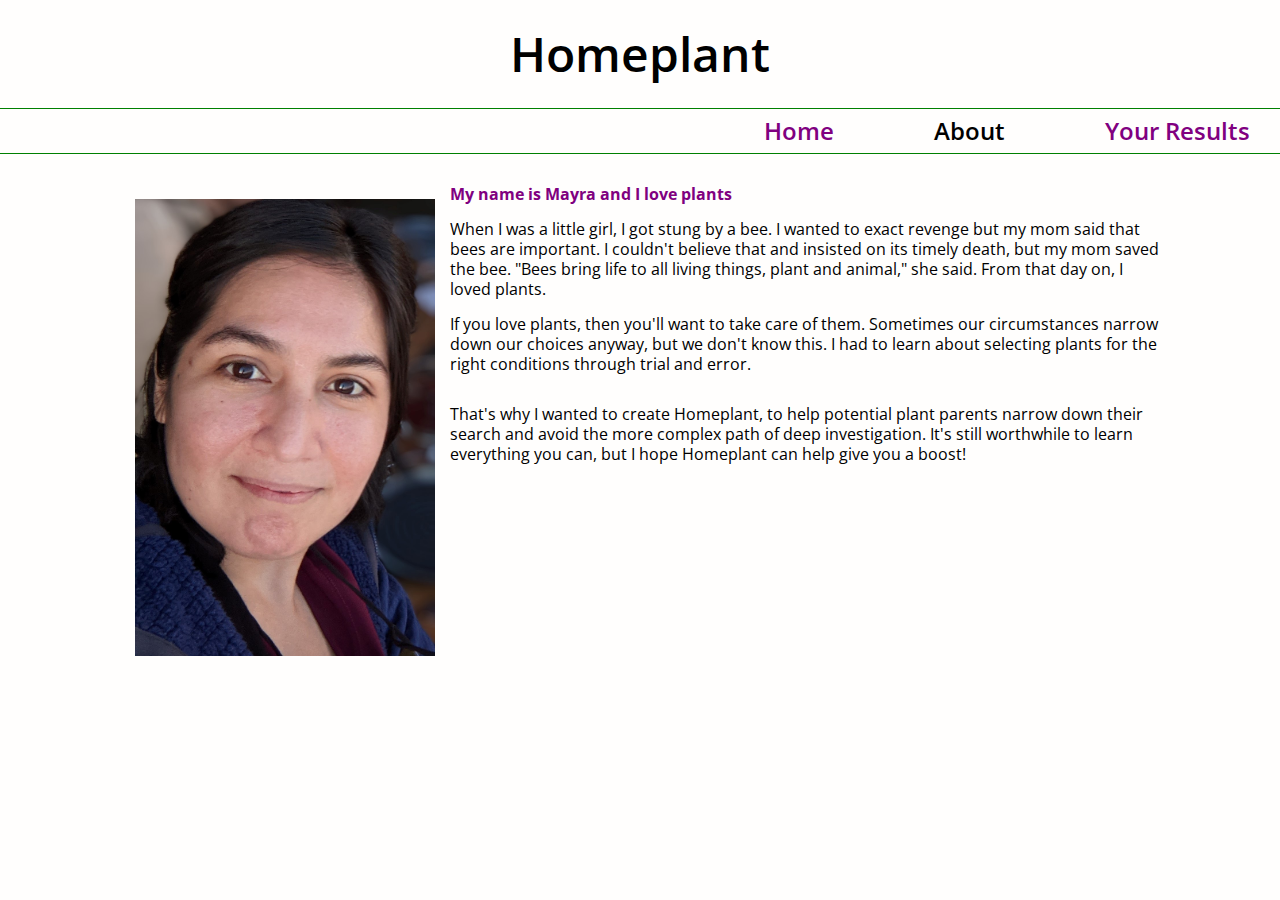
==== about.html @ e1ad8b5f "about page created and css" ====
<!DOCTYPE html>
<html lang="en">
<head>
  <meta charset="UTF-8">
  <meta name="viewport" content="width=device-width, initial-scale=1.0">
  <title>Homeplant - About</title>
  <link rel="stylesheet" href="css/reset.css">
  <link rel="stylesheet" href="css/style.css"> 
  <link rel="preconnect" href="https://fonts.googleapis.com">
  <link rel="preconnect" href="https://fonts.gstatic.com" crossorigin>
  <link href="https://fonts.googleapis.com/css2?family=Mooli&family=Open+Sans&display=swap" rel="stylesheet">
  </head>

    <header>
      <h1>Homeplant</h1>
  
      <nav>
        <ul>
          <li><a href="results.html">Your Results</a></li>
          <li>About</li>
          <li><a href="index.html">Home</a></li>
        </ul>
      </nav>
    </header>
  
  
  
    <main>
      <section id="main-container">
        <img src="img/foto.jpg" alt="" id="article-img">
        <article>
          <h2>My name is Mayra and I love plants</h2>
          <p>
            When I was a little girl, I got stung by a bee. I wanted to exact revenge but my mom said that bees are important. I couldn't believe that and insisted on its timely death, but my mom saved the bee. "Bees bring life to all living things, plant and animal," she said. From that day on, I loved plants.
          </p>  
          <p>
           If you love plants, then you'll want to take care of them. Sometimes our circumstances narrow down our choices anyway, but we don't know this. I had to learn about selecting plants for the right conditions through trial and error.
          </p>
          </p>          
            That's why I wanted to create Homeplant, to help potential plant parents narrow down their search and avoid the more complex path of deep investigation. It's still worthwhile to learn everything you can, but I hope Homeplant can help give you a boost!
          </p>
        </article>
      </section>
      </main>
</body>
</html>
---- css/style.css ----
body {
  background-color: #FFFEFD;
  margin: auto;
  font-family: 'Open Sans', sans-serif;
}

header {
  font-size: 3em;
  font-weight: 600;
  text-align: center;
  margin: 0;
}

header h1{
  margin: 15px;
  font-size: 1em;
  padding: 15px;
}

nav{
  border-top: 1px solid green;
  border-bottom: 1px solid green;
}

nav ul {
  display: flex;
  gap: 80px;
  direction: rtl;
  margin-right: 20px;
}

nav ul li {
  font-size: 0.5em;
  vertical-align:middle;
  padding: 10px;
}

nav ul li a, nav ul li a:active{
  text-decoration: none;
  color: purple;
}

p {
  padding-bottom: 15px;
}

main {
  margin: auto;
  max-width:1100px;
  margin-top: 15px;
}

#main-container {
  display: flex;
  justify-content: space-evenly;
  margin: 30px;
}


main section img {
  width: 40%;
  height: 40%;
  margin: 15px;
}

main article{
  margin: 15px
  font-weight: 400;
  line-height: 20px;
}

main article h2{
  margin-bottom: 15px;
  font-weight: 700;
  color: purple;
}

main article h3{
  margin-bottom: 15px;
  font-weight: 600;
  color: green;
}

#article-img {
  max-width:300px;
}


form{
  border: 1px solid green;
  border-radius: 20px;
  padding: 25px;
  width: 45%;
  margin: auto;
  background-color: #93D4CE;
}

form div{
  margin: 15px;
}

form legend{
  color: green;
  font-weight: 500;
  font-size: large;
  line-height: 1.5em;
  margin-bottom: 15px;
  margin-left: 30px;

}

input[type="radio"] {
  height: 1em;
  width: 1em;
  vertical-align: middle;
  margin-left: 30px;
}

button {
  padding: 5px;
  font: bold 1em;
  border: 2px solid #333;
  border-radius: 5px;
  background: palevioletred;
  margin-left: 30px;
}

button:hover {
  outline: none;
  background: green;
  color: #fff;
}

.large-label {
  display: inline-block;
  font: 1rem;
  margin-bottom: 0.5rem;
  margin-left: 20px;
}

fieldset input{
  margin-bottom: 0.5rem;
  margin-left: 1rem;

}


#container{
  border: 1px solid green;
  border-radius: 20px;
  padding: 25px;
  width: 70%;
  margin: auto;
  margin-top: 20px;
  background-color: #93D4CE;
  visibility: hidden;
}

#content{
  display: flex;
  justify-content: space-evenly;
}

#image{
  width: 100%;
  height: auto;
}

#plant-traits{
  display: list-item;
}

#plant-traits li{
  list-style-type: square;
  margin: 15px;
  font-size: 1em;
}

#plant-traits li::marker {
  color: green;
  font-size: 1em;
}

#name{
  color: green;
  font-size: 2em;
  margin-bottom: 15px;

}

hr {
  height:1px;
  color:purple;
  background-color: purple;
  margin:15px 0px 25px 0px;
  border:none
}


#container h1{
  color: purple;
  font-size: 1.5em;
  margin: 5px;
  margin-bottom: 15px;
}

#container p{
  margin: 5px;
}

#container li{
  list-style-type: square;
  margin: 15px;
  font-size: 1em;
}

#container li::marker {
  color: green;
  font-size: 1em;
}
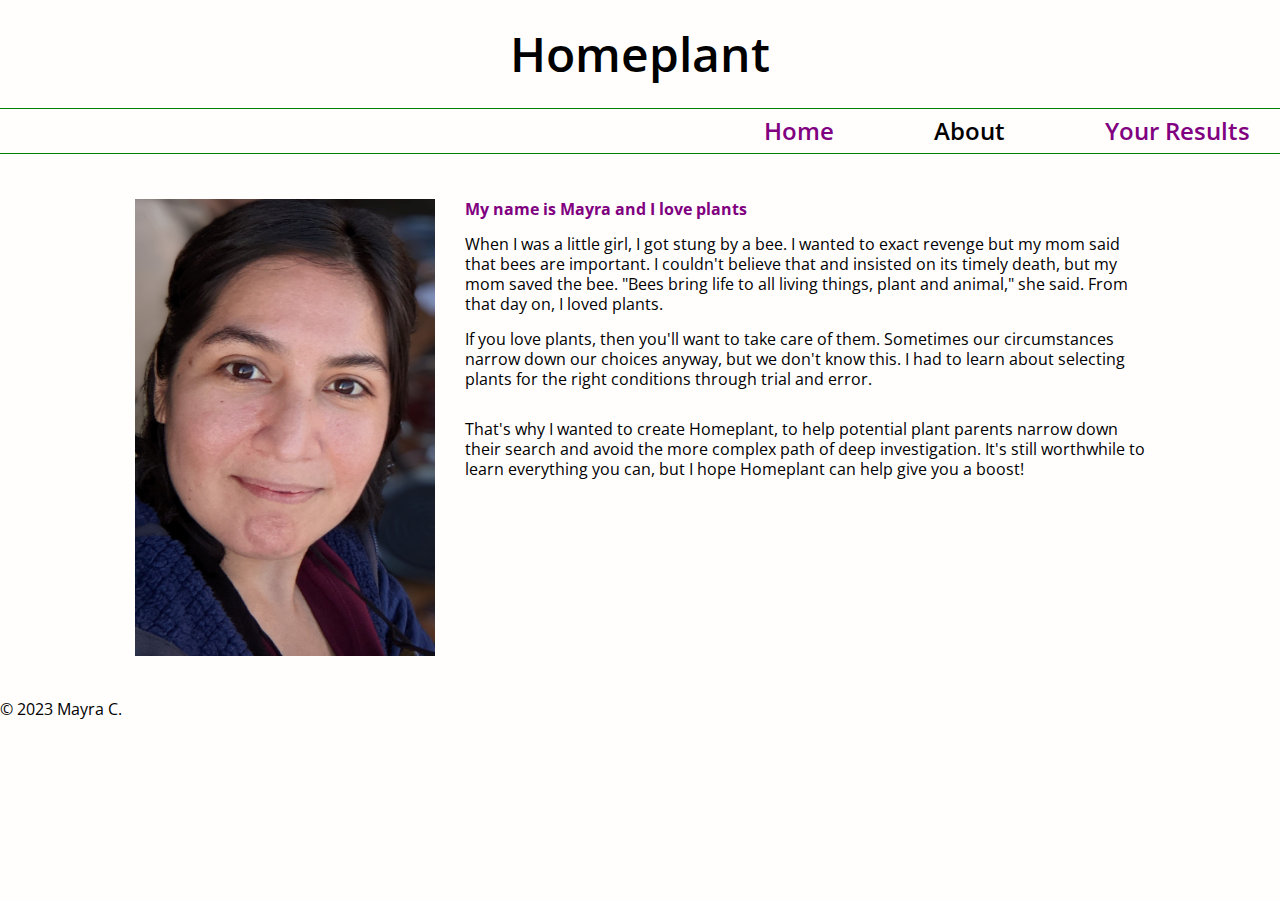
==== commit 5ddfb95f: "unused images deleted, html and css updated" ====
--- a/about.html
+++ b/about.html
@@ -42,5 +42,9 @@
         </article>
       </section>
       </main>
+
+      <footer>
+        <p> &#169; 2023 Mayra C.</p>
+      </footer>
 </body>
 </html>--- a/css/style.css
+++ b/css/style.css
@@ -64,7 +64,7 @@
 }
 
 main article{
-  margin: 15px
+  margin: 15px;
   font-weight: 400;
   line-height: 20px;
 }
